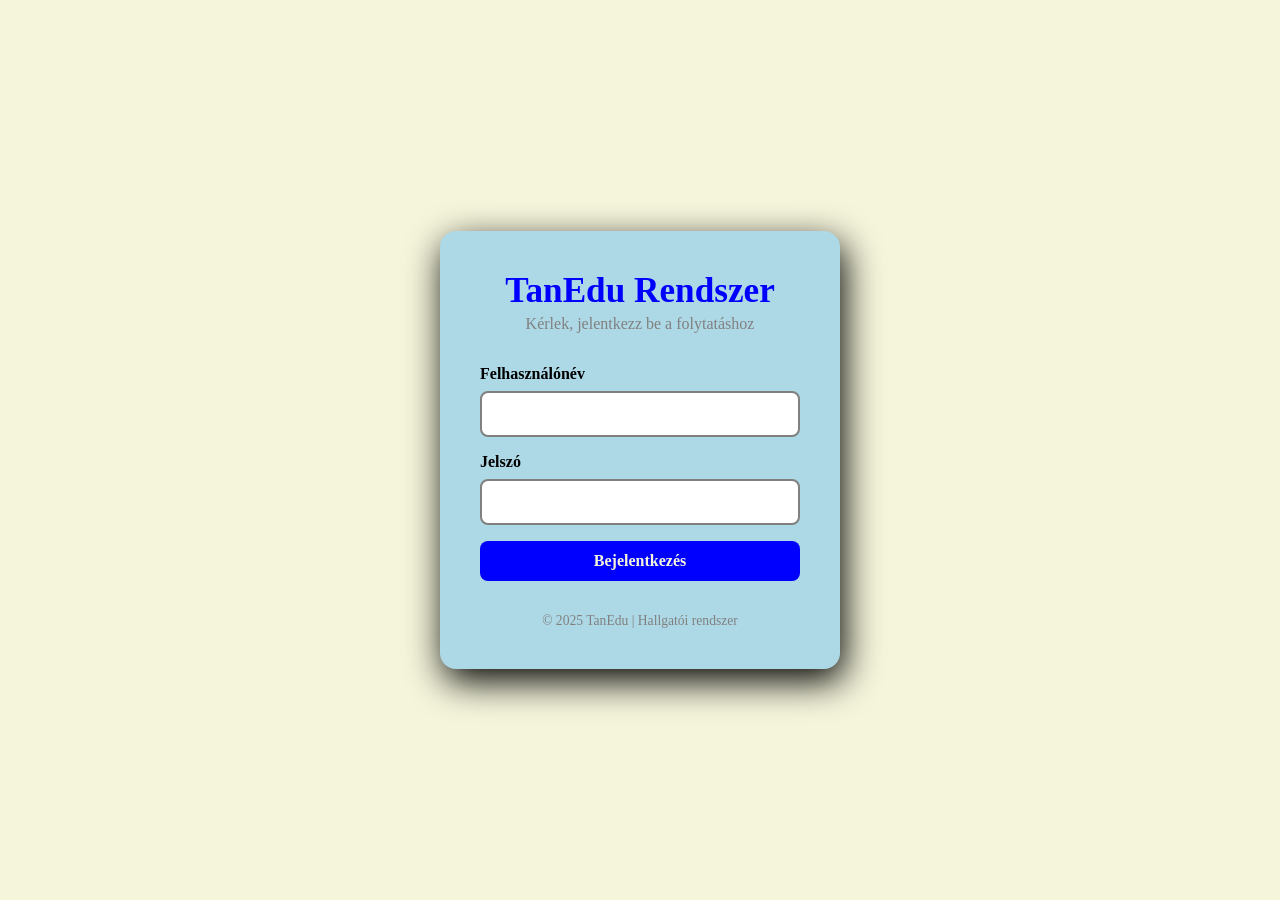
==== frontend/index.html @ 9ffbc724 "login page" ====
<!DOCTYPE html>
<html lang="en">
    <head>
    <meta charset="UTF-8">
    <meta name="viewport" content="width=device-width, initial-scale=1.0">
    <title>Bejelentkezés</title>
    <link rel="stylesheet" href="index.css">
    <script src="index.js"></script>
</head>
    <body>
        <div class="login-container">
            <h1>TanEdu Rendszer</h1>
            <p class="subtitle">Kérlek, jelentkezz be a folytatáshoz</p>
            <form id="loginForm" action="/login" method="POST">
            <div class="form-group">
                <label for="username">Felhasználónév</label>
                <input type="text" id="username" name="username" required>
            </div>
            <div class="form-group">
                <label for="password">Jelszó</label>
                <input type="password" id="password" name="password" required>
            </div>
            <button type="submit">Bejelentkezés</button>
            <div id="errorMsg" class="error-message" style="display: none;"></div>
            </form>
            <p class="footer-text">© 2025 TanEdu | Hallgatói rendszer</p>    
        </div> 
    </body>
</html>
---- frontend/index.css ----
* {
    margin: 0;
    padding: 0;
    box-sizing: border-box;
    font-family: 'Times New Roman', Times, serif
}

body {
    height: 100vh;
    display: flex;
    align-items: center;
    justify-content: center;
    background: beige;
}

.login-container {
    background-color: lightblue;
    padding: 2.5rem;
    border-radius: 16px;
    box-shadow: 4px 12px 36px;
    width: 100%;
    max-width: 400px;
    text-align: center;
}

.login-container h1 {
    color: blue;
    font-size: 2.2em;
    margin-bottom: 0.1em;
}

.subtitle {
    color: gray;
    margin-bottom: 2em;
    font-size: 1em;
}

.form-group {
    text-align: left;
    margin-bottom: 1em;
}

label {
    display: block;
    font-weight: bold;
    color: black;
    margin-bottom: 0.5em;
}

input {
    width: 100%;
    padding: 0.75em;
    border: 2px solid gray;
    border-radius: 8px;
    font-size: 1em;
}

input:focus {
    border-color: blue;
    outline: none;
}


button {
    width: 100%;
    padding: 0.7em;
    background-color: blue;
    color: beige;
    border:none;
    border-radius: 8px;
    font-size: 1em;
    font-weight: bold;
    cursor: pointer;
}

button:hover {
    background-color: rgba(0, 0, 255, 0.5);
}

.error-message {
    color: red;
    font-size: 1em;
    margin-top: 10px;
    text-align: center;
}


.footer-text {
    margin-top: 2rem;
    font-size: 0.85rem;
    color: gray;
}

@media (max-width: 480px) {
  .login-container {
    margin: 1em;
    padding: 2em;
  }
}
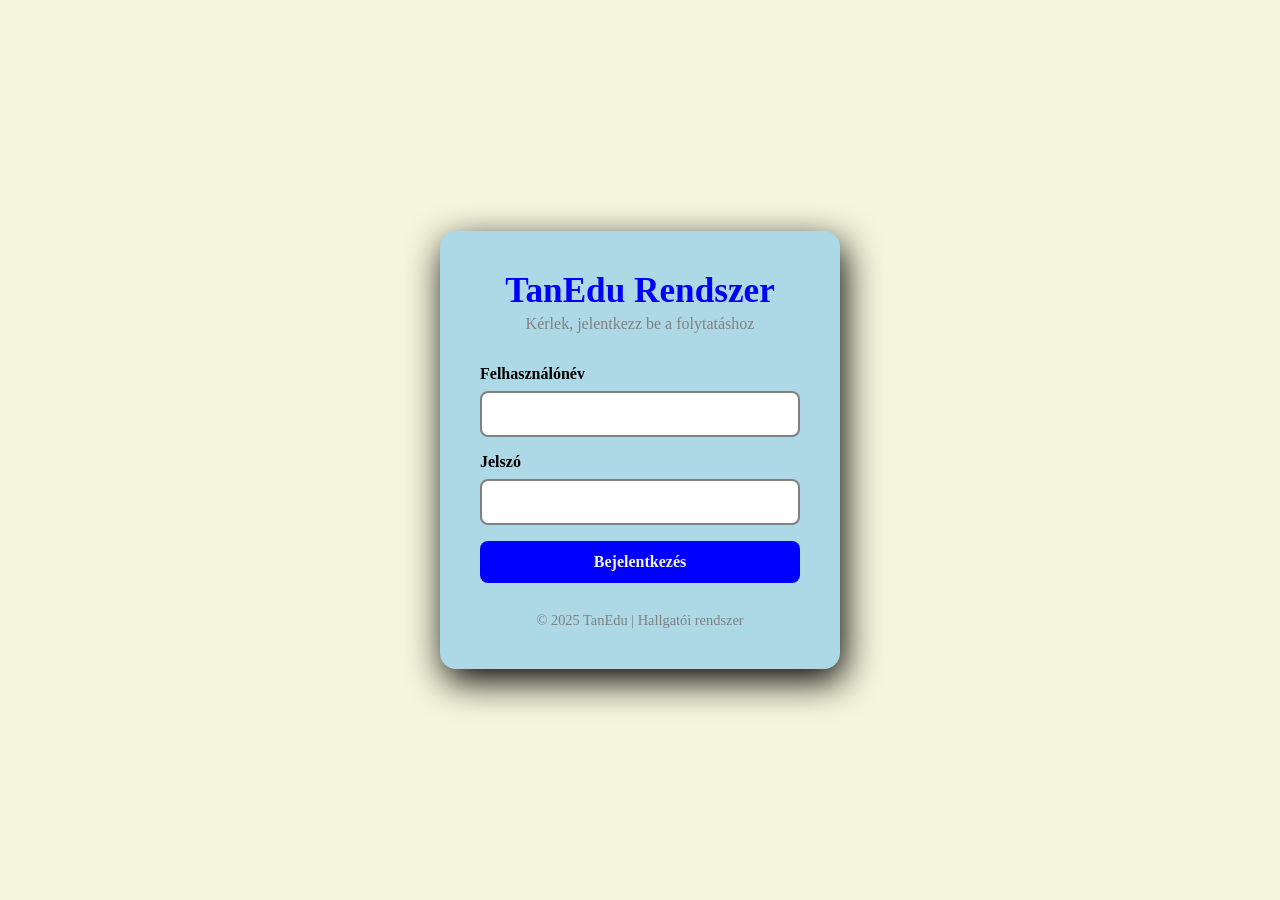
==== commit 4a3ddcda: "kezdőoldal elkészítése" ====
--- a/frontend/index.html
+++ b/frontend/index.html
@@ -5,25 +5,25 @@
     <meta name="viewport" content="width=device-width, initial-scale=1.0">
     <title>Bejelentkezés</title>
     <link rel="stylesheet" href="index.css">
-    <script src="index.js"></script>
+    <script src="index.js" defer></script>
 </head>
-    <body>
-        <div class="login-container">
-            <h1>TanEdu Rendszer</h1>
-            <p class="subtitle">Kérlek, jelentkezz be a folytatáshoz</p>
-            <form id="loginForm" action="/login" method="POST">
-            <div class="form-group">
-                <label for="username">Felhasználónév</label>
-                <input type="text" id="username" name="username" required>
-            </div>
-            <div class="form-group">
-                <label for="password">Jelszó</label>
-                <input type="password" id="password" name="password" required>
-            </div>
-            <button type="submit">Bejelentkezés</button>
-            <div id="errorMsg" class="error-message" style="display: none;"></div>
-            </form>
-            <p class="footer-text">© 2025 TanEdu | Hallgatói rendszer</p>    
-        </div> 
-    </body>
+<body>
+    <div class="login-container">
+        <h1>TanEdu Rendszer</h1>
+        <p class="subtitle">Kérlek, jelentkezz be a folytatáshoz</p>
+        <form id="loginForm">
+        <div class="form-group">
+            <label for="username">Felhasználónév</label>
+            <input type="text" id="username" name="username" required>
+        </div>
+        <div class="form-group">
+            <label for="password">Jelszó</label>
+            <input type="password" id="password" name="password" required>
+        </div>
+        <button type="submit">Bejelentkezés</button>
+        <div id="errorMsg" class="error-message" style="display: none;"></div>
+        </form>
+        <p class="footer-text">© 2025 TanEdu | Hallgatói rendszer</p>    
+    </div> 
+</body>
 </html>
--- a/frontend/index.css
+++ b/frontend/index.css
@@ -63,7 +63,7 @@
 
 button {
     width: 100%;
-    padding: 0.7em;
+    padding: 0.75em;
     background-color: blue;
     color: beige;
     border:none;
@@ -86,8 +86,8 @@
 
 
 .footer-text {
-    margin-top: 2rem;
-    font-size: 0.85rem;
+    margin-top: 2em;
+    font-size: 0.9em;
     color: gray;
 }
 
@@ -96,4 +96,44 @@
     margin: 1em;
     padding: 2em;
   }
+}
+
+.options {
+    display: flex;
+    justify-content: center;
+    align-items: center;
+    gap: 3em;
+    background-color: lightblue;
+    padding: 3em;
+    border-radius: 16px;
+    box-shadow: 4px 12px 36px;
+    flex-wrap: wrap;
+}
+
+.opciok {
+    background-color: white;
+    padding: 1em;
+    border-radius: 16px;
+    width: 160px;
+    height: 160px;
+    text-align: center;
+    cursor: pointer;
+}
+
+.emoji {
+    font-size: 4em;
+    margin-bottom: 0.2em;
+}
+
+.opciok a {
+    display: block;
+    text-decoration: none;
+    color: blue;
+    font-weight: bold;
+    font-size: 1em;
+}
+
+.opciok a:hover {
+    color: rgba(0, 0, 255, 0.5);
+    text-decoration: underline;
 }
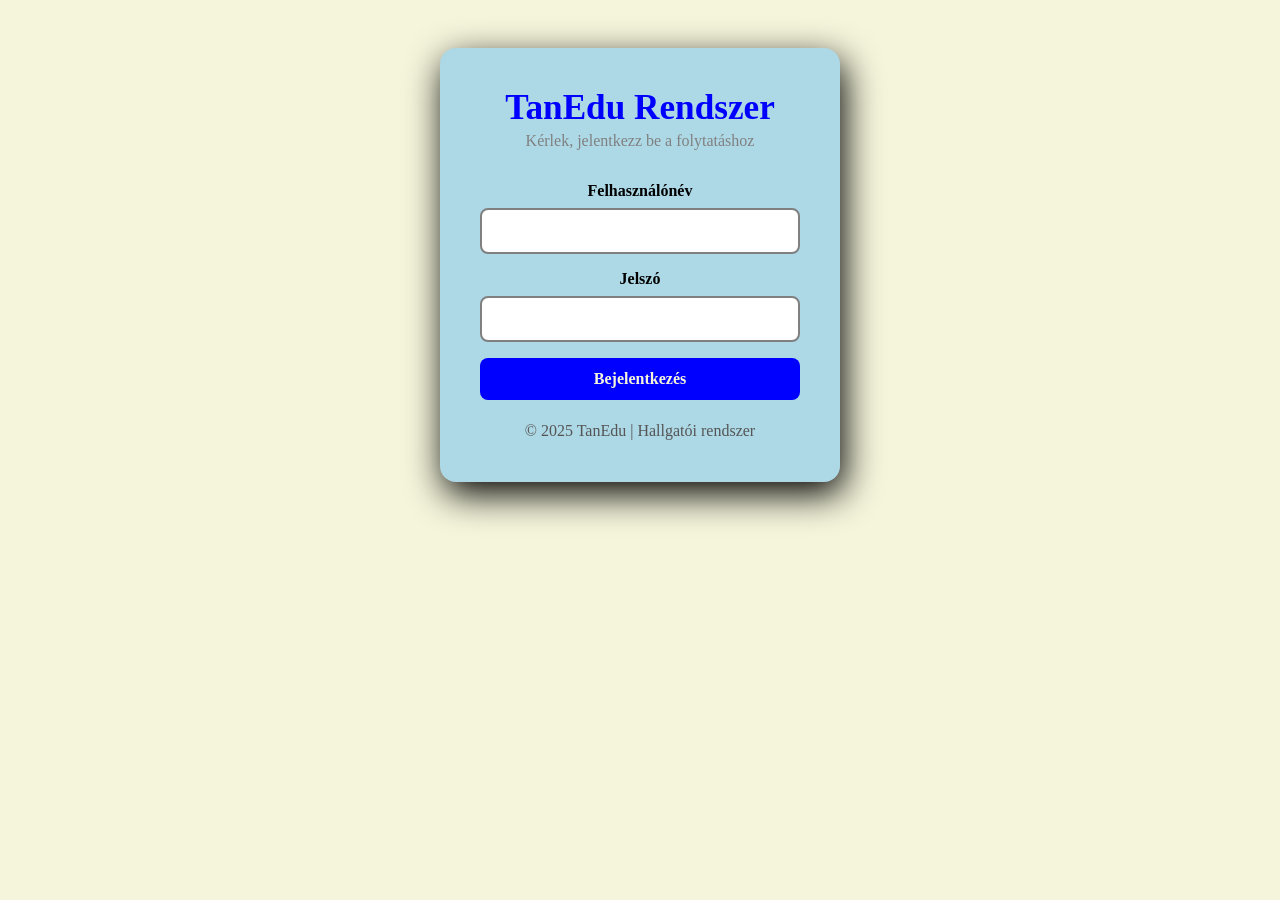
==== commit c931ed59: "logout button, link hover, dummy.js létrehozása a teszteléshez" ====
--- a/frontend/index.html
+++ b/frontend/index.html
@@ -5,6 +5,7 @@
     <meta name="viewport" content="width=device-width, initial-scale=1.0">
     <title>Bejelentkezés</title>
     <link rel="stylesheet" href="index.css">
+    <script src="dummy.js"></script>
     <script src="index.js" defer></script>
 </head>
 <body>
--- a/frontend/index.css
+++ b/frontend/index.css
@@ -2,15 +2,18 @@
     margin: 0;
     padding: 0;
     box-sizing: border-box;
-    font-family: 'Times New Roman', Times, serif
+    font-family: 'Times New Roman', Times, serif;
+    text-align: center;
 }
 
 body {
-    height: 100vh;
-    display: flex;
-    align-items: center;
-    justify-content: center;
+    min-height: 100vh;
+    display: flex;
+    flex-direction: column;
+    align-items: center;
     background: beige;
+    padding-top: 3em;
+    padding-bottom: 3em;
 }
 
 .login-container {
@@ -23,6 +26,22 @@
     text-align: center;
 }
 
+.fejlec {
+    margin-bottom: 2.5em;
+}
+
+.udvozles {
+    font-size: 3em;
+    font-weight: bold;
+    color: blue;
+}
+
+.fejlec h1 {
+    font-size: 1em;
+    color: gray;
+    font-weight: normal;
+}
+
 .login-container h1 {
     color: blue;
     font-size: 2.2em;
@@ -60,17 +79,17 @@
     outline: none;
 }
 
-
 button {
     width: 100%;
     padding: 0.75em;
     background-color: blue;
     color: beige;
-    border:none;
+    border: none;
     border-radius: 8px;
     font-size: 1em;
     font-weight: bold;
     cursor: pointer;
+    margin-bottom: 20px;
 }
 
 button:hover {
@@ -80,10 +99,10 @@
 .error-message {
     color: red;
     font-size: 1em;
-    margin-top: 10px;
-    text-align: center;
-}
-
+    margin-top: 1px;
+    margin-bottom: 20px;
+    text-align: center;
+}
 
 .footer-text {
     margin-top: 2em;
@@ -91,49 +110,395 @@
     color: gray;
 }
 
-@media (max-width: 480px) {
-  .login-container {
-    margin: 1em;
-    padding: 2em;
-  }
-}
-
-.options {
-    display: flex;
-    justify-content: center;
-    align-items: center;
-    gap: 3em;
+.hatter {
+    display: flex;
+    flex-direction: row;
+    align-items: center;
+    justify-content: center;
+    gap: 1em;
     background-color: lightblue;
-    padding: 3em;
+    padding: 1em;
     border-radius: 16px;
     box-shadow: 4px 12px 36px;
+    width: 100%;
+    max-width: 1125px;
+    margin: 0 auto;
+    position: relative;
     flex-wrap: wrap;
+}
+
+.opciok, .nav-sor {
+    display: flex;
+    justify-content: center;
+    gap: 1em;
+}
+
+.opciok a, .nav-sor a {
+    text-decoration: none;
+    color: blue;
+    font-weight: bold;
+    font-size: 1em;
+}
+
+.opciok a:hover, .nav-sor a:hover {
+    color: rgba(0, 0, 255, 0.5);
 }
 
 .opciok {
     background-color: white;
     padding: 1em;
+    margin: 1.5em 3em 1.5em 3em;
     border-radius: 16px;
     width: 160px;
     height: 160px;
     text-align: center;
     cursor: pointer;
+    display: flex;
+    flex-direction: column;
+    justify-content: center;
+    align-items: center;
+}
+
+.nav-sor {
+    padding: 0 4em 0 4.5em;
+    width: 100%;
+    max-width: 1000px;
+    background-color: transparent;
+    display: flex;
+    justify-content: space-around;
+    align-items: center;
+}
+
+.nav-sor a {
+    font-size: x-large;
+    padding: 0.15em 0.5em;
+    text-align: center;
+    display: flex;
+    flex-direction: column;
+    align-items: center;
+}
+
+.nav-sor a span {
+    display: flex;
+    margin: auto;
+    padding: 0.1em 0;
+    flex-direction: column;
+    align-items: center;
 }
 
 .emoji {
-    font-size: 4em;
-    margin-bottom: 0.2em;
-}
-
-.opciok a {
+    font-size: 4.55em;
+    margin-bottom: 0.1em;
+}
+
+.menu {
+    display: flex;
+    justify-content: center;
+    flex-wrap: wrap;
+    gap: 2.5em;
+    margin: 2em 0 1em;
+    width: 100%;
+}
+
+.tablazat-container {
     display: block;
+    background: white;
+    padding: 1.5em;
+    border-radius: 15px;
+    max-width: 1000px;
+    width: 90%;
+    margin: 0 0.5em;
+}
+
+.tablazat {
+    width: 100%;
+    border-collapse: collapse;
+    text-align: center;
+    min-width: 700px;
+    border-radius: 10px;
+    overflow: hidden;
+    justify-content: center;
+    vertical-align: center;
+}
+
+.tablazat th {
+    background: blue;
+    color: white;
+    padding: 1em;
+    font-size: 1em;
+    text-transform: uppercase;
+}
+
+.tablazat td {
+    padding: 1em;
+}
+
+.tablazat td:first-child {
+    text-align: center;
+    padding: 0.35em 0.1em 1em 0;
+    width: 150px;
+    font-weight: bold;
+    vertical-align: middle;
+}
+
+.tablazat tr:nth-child(even) {
+    background-color: white;
+}
+
+.tablazat tr:nth-child(odd) {
+    background-color: #eef5ff;
+}
+
+.tanar {
+    display: block;
+    font-size: 1em;
+    color: #666;
+    margin-top: 0.25em;
+}
+
+.footer-text {
+    text-align: center;
+    margin: 0.15em 0;
+    font-size: 1em;
+    color: #555;
+    width: 100%;
+}
+
+.fokusz-tartalom {
+    display: flex;
+    width: 100%;
+    gap: 1.5em; 
+}
+
+.oldalsav {
+    background-color: transparent;
+    padding: 0.5em;
+    min-height: 70vh;
+    display: flex;
+    flex-direction: column;
+}
+
+.oldalsav button, .oldalsav a {
+    width: 100%;
+    padding: 1em;
+    margin-bottom: .1em;
+    border: none;
+    border-radius: 8px;
+    font-size: 1em;
+    font-weight: bold;
+    text-align: center;
+    cursor: pointer;
     text-decoration: none;
+}
+
+.oldalsav a {
+    background-color: transparent;
+    color: black;
+}
+
+.uzenet-tartalom {
+    background-color: white;
+    margin: .5em;
+    padding: 1.5em;
+    min-height: 70vh;
+    display: flex;
+    flex-direction: column;
+    justify-content: space-between;
+    border-radius: 8px;
+}
+
+.uzenet-lista table {
+    width: 100%;
+    border-collapse: collapse;
+    table-layout: fixed;
+    border: 1px solid #ddd;
+}
+
+.uzenet-lista th {
+    background-color: #f5f5f5;
+    padding: 1em;
+    text-align: left;
+    border-bottom: 2px solid #ddd;
+}
+
+.uzenet-lista tr:hover {
+    background-color: #f0f8ff;
+}
+
+.uzenet-lista td {
+    padding: 1.5em; 
+    text-align: left;
+    border-bottom: 1px solid #eee;
+    white-space: nowrap;
+    overflow: hidden;
+    text-overflow: ellipsis;
+}
+
+.uzenet-lista td:first-child {
+    font-weight: bold;
     color: blue;
-    font-weight: bold;
-    font-size: 1em;
-}
-
-.opciok a:hover {
+}
+
+.uzenet-vezerelemek {
+    margin-top: 1em;
+    text-align: center;
+}
+
+.jegyek-tablazat {
+    width: 100%;
+    border-collapse: collapse;
+    border-radius: 12px;
+    overflow: hidden;
+    font-size: 1.1em;
+}
+
+.jegyek-tablazat td {
+    padding: 1em;
+    text-align: center;
+    transition: all 0.25s ease;
+}
+
+.jegyek-tablazat tr:nth-child(odd) {
+    background-color: #eef5ff;
+}
+
+.jegyek-tablazat tr:nth-child(even) {
+    background-color: white;
+}
+
+.uzenet-modal {
+    position: fixed;
+    top: 0;
+    left: 0;
+    width: 100%;
+    height: 100%;
+    display: flex;
+    justify-content: center;
+    align-items: center; 
+    z-index: 1000;
+}
+
+.modal-tartalom {
+    background: white;
+    padding: 20px 25px;
+    border-radius: 12px;
+    width: 380px;
+    display: flex;
+    flex-direction: column;
+    align-items: center;
+    text-align: center;
+    gap: 12px;
+    position: absolute;
+    top: 40%;
+    left: 50%;
+    transform: translate(-50%, -50%);
+}
+.modal-tartalom h3 {
+    margin-bottom: 5px;
+    color: blue;
+}
+
+.modal-tartalom p {
+    margin: 0;
+    line-height: 1.5;
+}
+
+.modal-gombok {
+    display: flex;
+    justify-content: center;
+    gap: 10px;
+    margin-top: 10px;
+    flex-direction: row-reverse;
+}
+
+.modal-gombok button {
+    padding: 8px 15px;
+    border: none;
+    border-radius: 5px;
+    cursor: pointer;
+}
+
+#kuldes {
+    background-color: blue;
+    color: white;
+}
+
+#megse {
+    background-color: gray;
+    color: white;
+}
+
+#kuldes:hover { background-color: #0000cc; }
+#megse:hover { background-color: #555; }
+
+.lapozo {
+    display: flex;
+    justify-content: center;
+    flex-wrap: wrap;
+    gap: 0.5em;
+    margin-top: 1em;
+}
+
+.lapozo .oldalGomb {
+    background-color: white;
+    border: 1px solid gray;
+    padding: 0.4em 0.8em;
+    border-radius: 6px;
+    cursor: pointer;
+    font-weight: bold;
+}
+
+.lapozo .oldalGomb:hover {
+    background-color: #d0d0ff;
+}
+
+.lapozo .oldalGomb.aktiv {
+    background-color: blue;
+    color: white;
+    border-color: blue;
+}
+
+#kijelentkezesBtn {
+    position: absolute;
+    top: 10px;
+    right: 20px;
+    background: none;
+    color: blue;
+    border: none;              
+    font-size: 1em;
+    font-weight: bold;
+    cursor: pointer;
+    text-align: right;
+}
+
+#kijelentkezesBtn:hover {
     color: rgba(0, 0, 255, 0.5);
-    text-decoration: underline;
+}
+
+
+
+@media (max-width: 480px) {
+    .menu {
+        flex-direction: column;
+        gap: 1em;
+    }
+
+    .oldalcim {
+        font-size: 2em;
+    }
+
+    .orarend {
+        min-width: 500px;
+        font-size: 1em;
+    }
+    
+    .login-container {
+        margin: 1em;
+        padding: 2em;
+    }
+
+    .uzenet-lista td {
+        font-size: 0.9em;
+        padding: 1em;
+    }
 }
